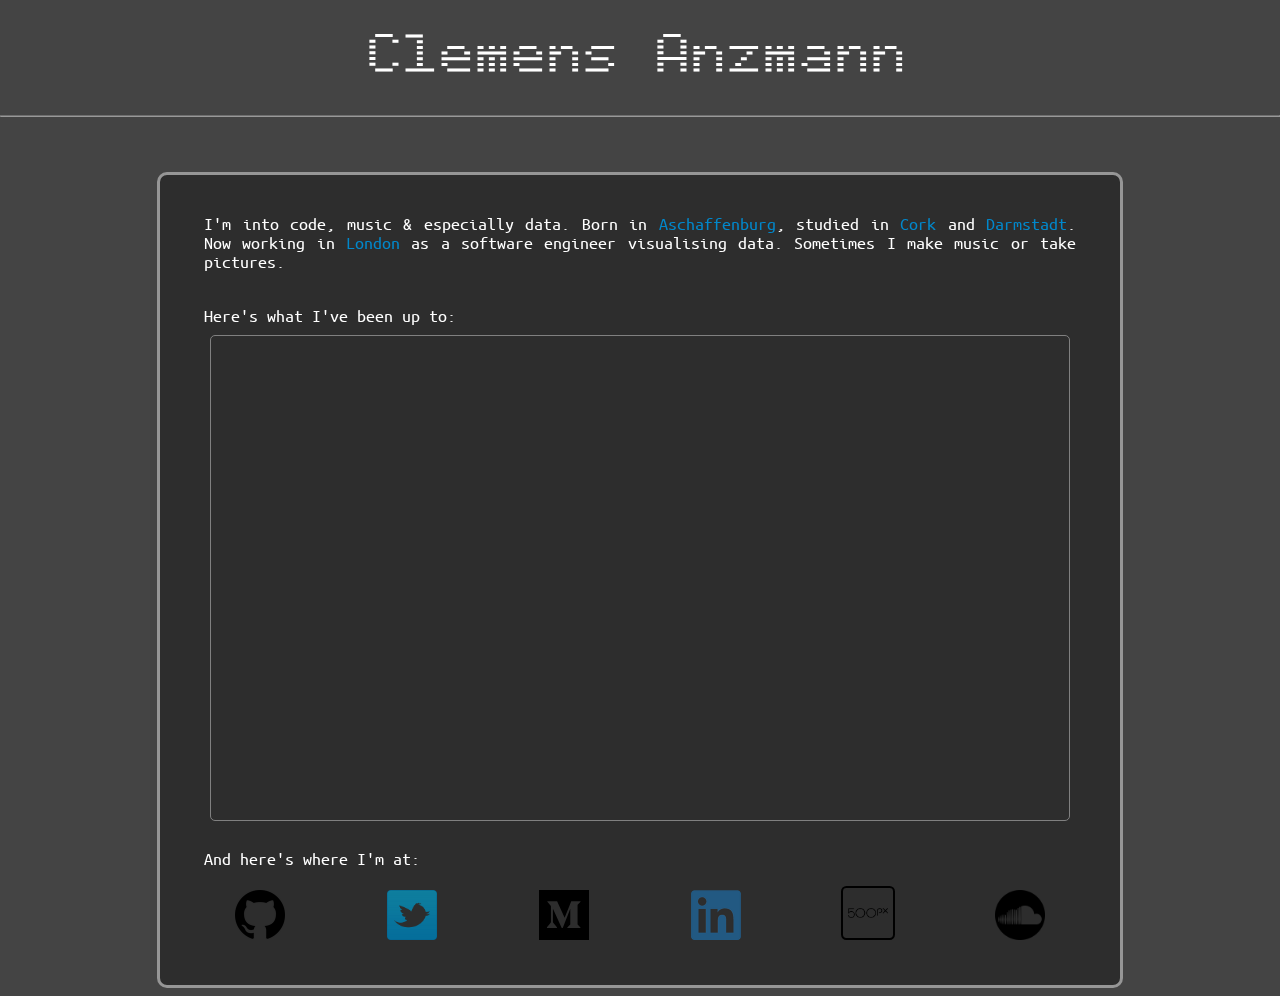
==== index.html @ d457fbdd "fix footer css" ====
<!DOCTYPE html PUBLIC "-//W3C//DTD XHTML 1.0 Transitional//EN" "http://www.w3.org/TR/xhtml1/DTD/xhtml1-transitional.dtd">
<html xmlns="http://www.w3.org/1999/xhtml">

<head>
    <meta http-equiv="Content-Type" content="text/html; charset=utf-8" />
    <meta name="apple-mobile-web-app-capable" content="yes">
    <meta name="apple-touch-fullscreen" content="yes">
    <meta name="viewport" content="width=device-width, initial-scale=1.0, maximum-scale=1.0">
    <title>Clemens Anzmann</title>
    <link rel="shortcut icon" href="img/clemens anzmann favi.ico">
    <link href="styles/clemens anzmann style.css" rel="stylesheet" />
    <script src="https://d3js.org/d3.v5.min.js"></script>
</head>

<body>
    <div id="particles-js"></div>
    <div id="header">
      <div>Clemens Anzmann</div>
      <hr />
      <div id="linechart"></div>
    </div>
    <span id="loader">
        <br/>
        loading content ...
    </span>
    <div id="innercontent" class="loadingContent">
        <br/>
        <div class="content" id="me">
            <div id="bio">
                I'm into code, music & especially data. Born in <a href="https://en.wikipedia.org/wiki/Aschaffenburg" target="blank">Aschaffenburg</a>, studied in <a href="http://www.cit.ie" target="blank">Cork</a> and <a href="http://www.h-da.de" target="blank">Darmstadt</a>. Now working in <a href="https://en.wikipedia.org/wiki/London" target="blank">London</a> as a software engineer visualising data. Sometimes I make music or take pictures.
            </div>
        </div>
        <div class="content" id="life">
            <div>Here's what I've been up to:</div>
            <iframe src='https://cdn.knightlab.com/libs/timeline/latest/embed/?source=1CzfxyGuZiOerTmJbOv4Hr4H_y2mZ1rmybnNyLMIvnIk&font=PT&maptype=toner&lang=en&height=500&start_at_end=false&initial_zoom=1&timenav_position=bottom' frameborder='0'></iframe>
        </div>
        <div class="content">
          <p>And here's where I'm at:</p>
        </div>
        <div class="content" id="contact">
                <a href="https://github.com/ckanz" target="_blank" onClick="trackEvent('Lower Buttons', 'Click', 'https://github.com/ckanz');">
                    <img src="img/git.png" alt="" width="50" height="50" />
                </a>
                <a href="https://twitter.com/clemens_anzmann" target="_blank" onClick="trackEvent('Lower Buttons', 'Click', this.href);">
                    <img src="img/tw.png" alt="" width="50" height="50" />
                </a>
                <a href="https://medium.com/@ckanz" target="_blank" onClick="trackEvent('Lower Buttons', 'Click', this.href);">
                    <img src="img/medium.svg" alt="" width="50" height="50" />
                </a>
                <a href="http://www.linkedin.com/pub/clemens-anzmann/3b/551/913" target="_blank" onClick="trackEvent('Lower Buttons', 'Click', this.href);">
                    <img src="img/in.png" alt="" width="50" height="50" />
                </a>
                <a href="https://500px.com/clemensanzmann" target="_blank" onClick="trackEvent('Lower Buttons', 'Click', this.href);">
                    <img style="padding: 5px; border-radius: 10%; border: 2px black solid" src="img/500.png" alt="" width="40" height="40" />
                </a>
                <a href="https://soundcloud.com/clemensanzmann" target="_blank" onClick="trackEvent('Lower Buttons', 'Click', this.href);">
                    <img src="img/sc.png" alt="" width="50" height="50" />
                </a>
            </div>
    </div>
      <div id="footer">
        <div id='footer-text'>
          <div>
	    FYI, visuals in the background indicate current pollution levels in London. The data comes hourly from the <a href="http://www.londonair.org.uk/london/asp/publicbulletin.asp?la_id=7&MapType=Google">London Air API</a> by King's College London.
        </div>
        <span id="footer-point-expl">Particles represent level of pollution of the current hour.</span>
        <span id="footer-line-expl">Lines indicate hourly pollution trends over the past 7 days.</span>
        <span id="footer-data"></span>
      </div>
    </div>
    <script>
        // GA
        (function(i, s, o, g, r, a, m) {
            i['GoogleAnalyticsObject'] = r;
            i[r] = i[r] || function() {
                (i[r].q = i[r].q || []).push(arguments)
            }, i[r].l = 1 * new Date();
            a = s.createElement(o),
                m = s.getElementsByTagName(o)[0];
            a.async = 1;
            a.src = g;
            m.parentNode.insertBefore(a, m)
        })(window, document, 'script', '//www.google-analytics.com/analytics.js', 'ga');
        ga('create', 'UA-67255022-1', 'auto');
        ga('send', 'pageview');

        // loader
        (function() {
            window.onload = function() {
                var content = document.getElementById('innercontent');
                content.style.opacity = '1.0';
                document.getElementById('loader').style.display = 'none';
                getLondonTimeSeriesAirQuality('CT3', function(data) {
                    data.timeSeriesArray.forEach(function(series, i) {
                        drawLineChart(series, data.metricNameArray[i])
                    });
                });
                getLondonAirQuality('CT3', function(particleNumber) {
                    particlesJS('particles-js',
                        getParticleSettings(particleNumber)
                    );
                });
            };
        })();
    </script>
    <script src="js/ga-helper.js"></script>
    <script src="js/particles.min.js"></script>
    <script src="js/lineChart.js"></script>
    <script src="js/londonAirApi.js"></script>
    <script src="js/particles.js"></script>
</body>

</html>
---- styles/clemens anzmann style.css ----
@font-face {
    font-family: "Ubuntu";
    src: url("UbuntuMono-R.ttf");
}

@font-face {
    font-family: "Header";
    src: url("BPdotsMinusBold.otf");
}

body {
    width: 100%;
    margin-right: auto;
    margin-left: auto;
    font-family: "Ubuntu", arial, sans-serif;
    font-size: 18px;
    text-align: center;
    font-weight: normal;
    color: white;
    background-color: RGB(68, 68, 68);
    border: none;
}

a:link {
    color: #08C;
}
a:visited {
    color: #08C;
}
a:hover {
    color: #08C;
}
a:active {
    color: #08C;
}
a:link {
    text-decoration: none;
}
a:visited {
    text-decoration: none;
}
a img {
    border: 0
}

hr {
    opacity: 0.5;
}

.content, #innercontent {
    min-width: 355px;
    max-width: 1000px;
    margin-right: auto;
    margin-left: auto;
    position: relative;
}
.content {
    width: 95%;
    z-index: 1;
}

#innercontent {
    opacity: 0.0;
    transition: opacity 3s;
    width: 75%;
    padding-bottom: 30px;
    background-color: rgba(0, 0, 0, 0.33);
    border: 3px solid rgba(255, 255, 255, 0.5);
    border-radius: 10px;
}

#header {
    font-family: "Header", arial, sans-serif;
    font-size: 60px;
    padding-top: 25px;
    padding-bottom: 25px;
}

#me,
#contact,
#media,
#life {
    display: table;
    width: 95%;
    margin-bottom: 15px;
}

#life div, .content p {
    text-align: left;
    margin-left: 20px;
    min-width: 302px;
}

#bio {
    text-align: justify;
    margin: 10px;
    min-width: 302px;
    padding: 10px;
    display: inline-block;
}

#me img {
    margin-top: 15px;
    margin: 10px;
    float:left;
    border-radius: 5px;
    border: 1px solid gray;
}

#contact a,
#life a,
#media a {
    display: table-cell;
    width: 16.666666667%;
    line-height: 87px;
    text-align: center;
}

#life iframe {
    margin: 10px;
    width: 94%;
    height: 484px;
    border-radius: 5px;
    border: 1px solid gray;
}

#particles-js{
    width: 100%;
    height: 100%;
    position: fixed;
    top: 0px;
    left: 0px;
}


#footer {
    margin-top: 0px;
    opacity: 0.0;
    transition: opacity 3s;
    position: fixed;
    left: 0;
    bottom: 0;
    width: 100%;
    background-color: rgba(0, 0, 0, 0.5);
    text-align: center;
    padding: 10px;
    font-size: 14px;
    font-style: italic;
}

#footer-text {
  width: 90%;
  margin: auto;
}

#footer-point-expl, #footer-line-expl, #footer-data {
    display: none;
    opacity: 0.0;
    transition: opacity 3s;
}

#linechart {
    position: fixed;
    top: 50px;
    left: 0px;
}

.line {
  fill: none;
  stroke: white;
  stroke-dasharray: 2, 5;
  stroke-width: 2px;
}
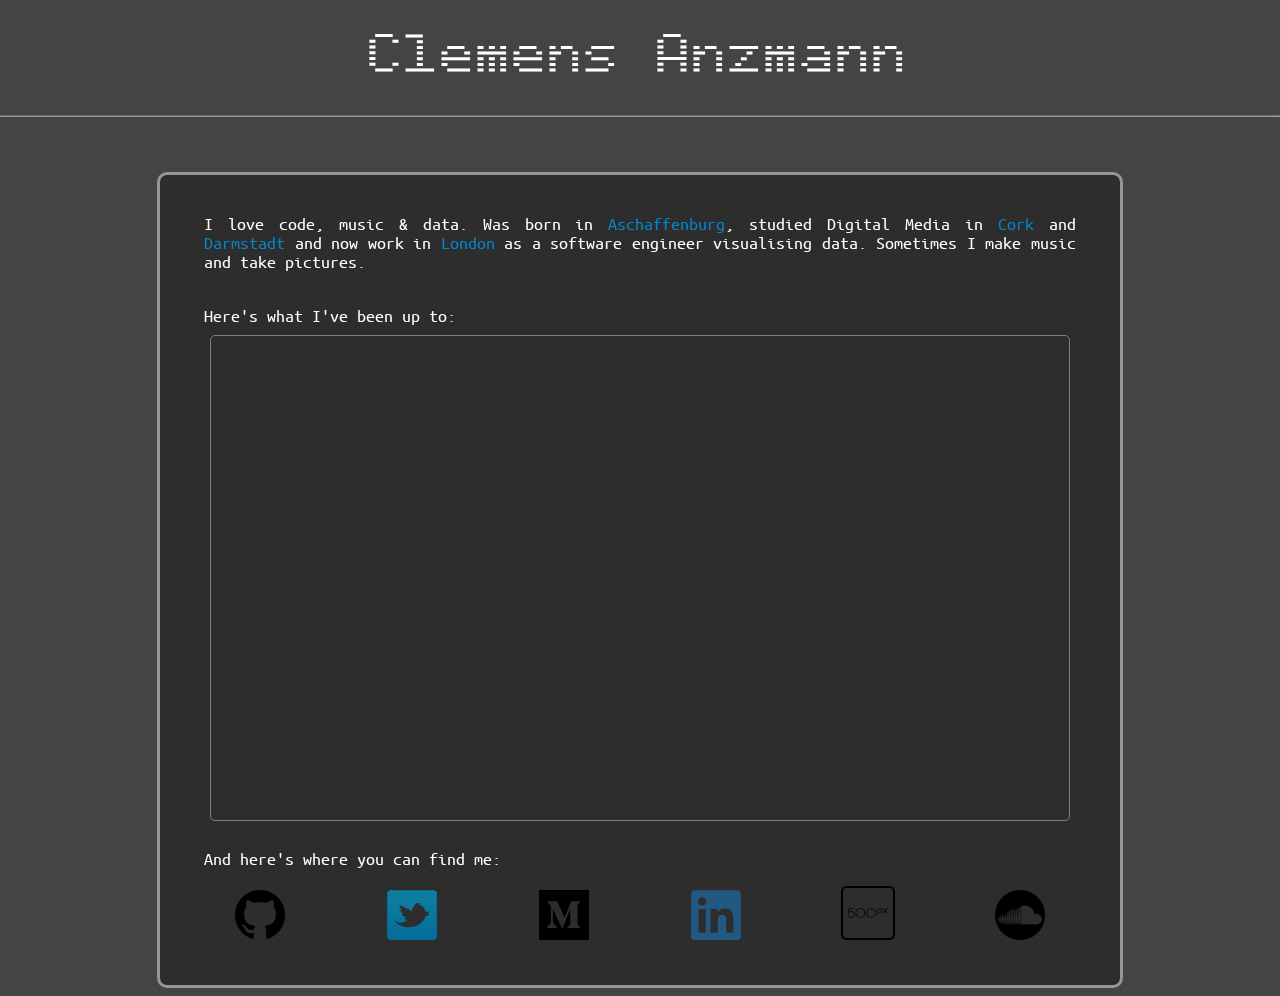
==== commit 9bd89b1b: "update text" ====
--- a/index.html
+++ b/index.html
@@ -27,7 +27,7 @@
         <br/>
         <div class="content" id="me">
             <div id="bio">
-                I'm into code, music & especially data. Born in <a href="https://en.wikipedia.org/wiki/Aschaffenburg" target="blank">Aschaffenburg</a>, studied in <a href="http://www.cit.ie" target="blank">Cork</a> and <a href="http://www.h-da.de" target="blank">Darmstadt</a>. Now working in <a href="https://en.wikipedia.org/wiki/London" target="blank">London</a> as a software engineer visualising data. Sometimes I make music or take pictures.
+                I love code, music & data. Was born in <a href="https://en.wikipedia.org/wiki/Aschaffenburg" target="blank">Aschaffenburg</a>, studied Digital Media in <a href="http://www.cit.ie" target="blank">Cork</a> and <a href="http://www.h-da.de" target="blank">Darmstadt</a> and now work in <a href="https://en.wikipedia.org/wiki/London" target="blank">London</a> as a software engineer visualising data. Sometimes I make music and take pictures.
             </div>
         </div>
         <div class="content" id="life">
@@ -35,7 +35,7 @@
             <iframe src='https://cdn.knightlab.com/libs/timeline/latest/embed/?source=1CzfxyGuZiOerTmJbOv4Hr4H_y2mZ1rmybnNyLMIvnIk&font=PT&maptype=toner&lang=en&height=500&start_at_end=false&initial_zoom=1&timenav_position=bottom' frameborder='0'></iframe>
         </div>
         <div class="content">
-          <p>And here's where I'm at:</p>
+          <p>And here's where you can find me:</p>
         </div>
         <div class="content" id="contact">
                 <a href="https://github.com/ckanz" target="_blank" onClick="trackEvent('Lower Buttons', 'Click', 'https://github.com/ckanz');">
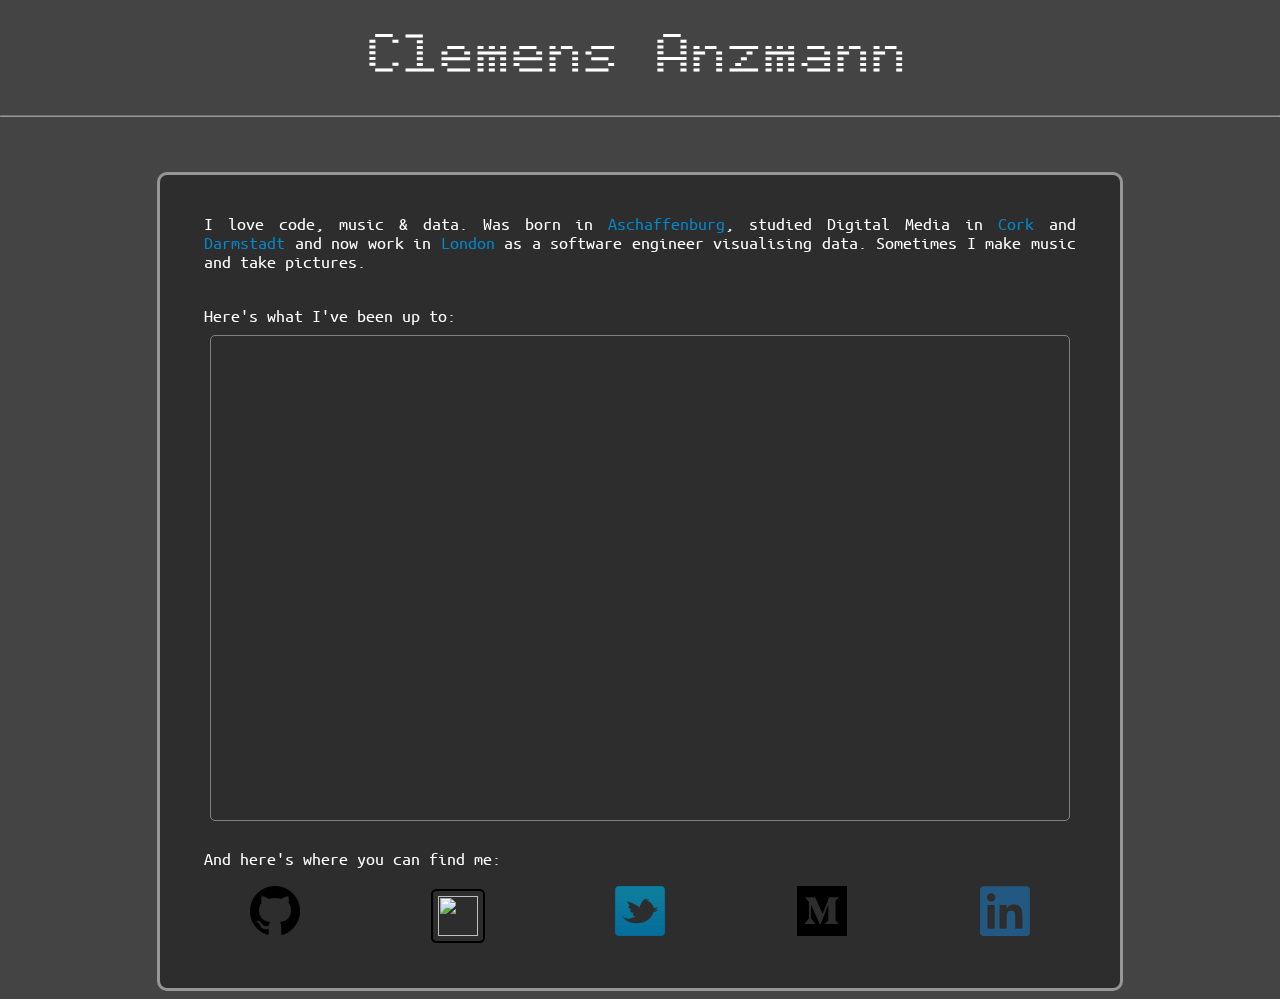
==== commit d699100c: "add observable link and remove music and photo links" ====
--- a/index.html
+++ b/index.html
@@ -41,6 +41,9 @@
                 <a href="https://github.com/ckanz" target="_blank" onClick="trackEvent('Lower Buttons', 'Click', 'https://github.com/ckanz');">
                     <img src="img/git.png" alt="" width="50" height="50" />
                 </a>
+                <a href="https://observablehq.com/@ckanz" target="_blank" onClick="trackEvent('Lower Buttons', 'Click', this.href);">
+                    <img style="padding: 5px; border-radius: 10%; border: 2px black solid" src="img/ob.png" alt="" width="40" height="40" />
+                </a>
                 <a href="https://twitter.com/clemens_anzmann" target="_blank" onClick="trackEvent('Lower Buttons', 'Click', this.href);">
                     <img src="img/tw.png" alt="" width="50" height="50" />
                 </a>
@@ -49,12 +52,6 @@
                 </a>
                 <a href="http://www.linkedin.com/pub/clemens-anzmann/3b/551/913" target="_blank" onClick="trackEvent('Lower Buttons', 'Click', this.href);">
                     <img src="img/in.png" alt="" width="50" height="50" />
-                </a>
-                <a href="https://500px.com/clemensanzmann" target="_blank" onClick="trackEvent('Lower Buttons', 'Click', this.href);">
-                    <img style="padding: 5px; border-radius: 10%; border: 2px black solid" src="img/500.png" alt="" width="40" height="40" />
-                </a>
-                <a href="https://soundcloud.com/clemensanzmann" target="_blank" onClick="trackEvent('Lower Buttons', 'Click', this.href);">
-                    <img src="img/sc.png" alt="" width="50" height="50" />
                 </a>
             </div>
     </div>
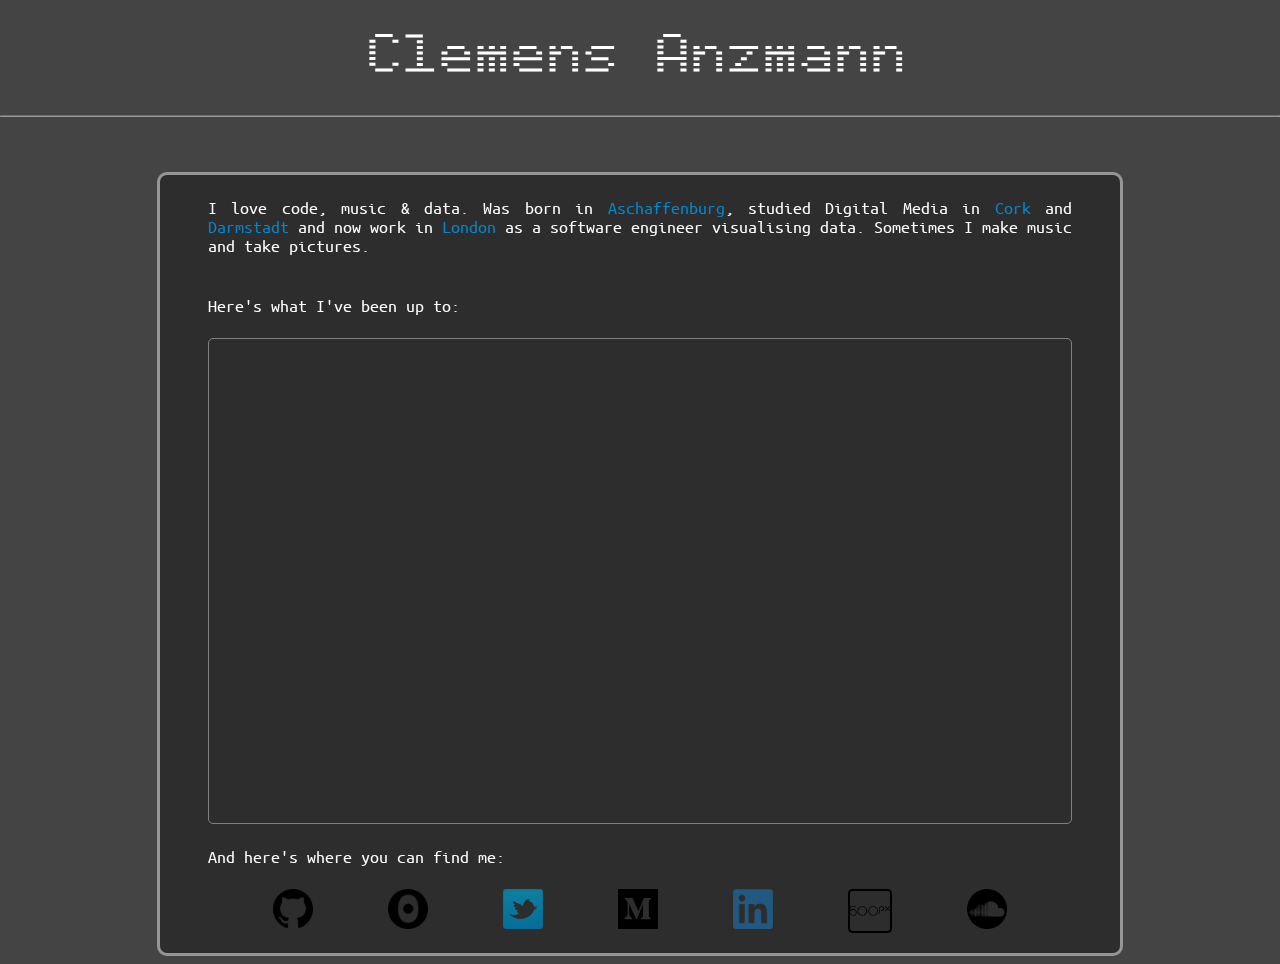
==== commit a5920535: "add observable link and clean up css" ====
--- a/index.html
+++ b/index.html
@@ -24,14 +24,13 @@
         loading content ...
     </span>
     <div id="innercontent" class="loadingContent">
-        <br/>
         <div class="content" id="me">
-            <div id="bio">
-                I love code, music & data. Was born in <a href="https://en.wikipedia.org/wiki/Aschaffenburg" target="blank">Aschaffenburg</a>, studied Digital Media in <a href="http://www.cit.ie" target="blank">Cork</a> and <a href="http://www.h-da.de" target="blank">Darmstadt</a> and now work in <a href="https://en.wikipedia.org/wiki/London" target="blank">London</a> as a software engineer visualising data. Sometimes I make music and take pictures.
-            </div>
+            <p>I love code, music & data. Was born in <a href="https://en.wikipedia.org/wiki/Aschaffenburg" target="blank">Aschaffenburg</a>, studied Digital Media in <a href="http://www.cit.ie" target="blank">Cork</a> and <a href="http://www.h-da.de" target="blank">Darmstadt</a> and now work in <a href="https://en.wikipedia.org/wiki/London" target="blank">London</a> as a software engineer visualising data. Sometimes I make music and take pictures.</p>
+        </div>
+        <div class="content">
+            <p>Here's what I've been up to:</p>
         </div>
         <div class="content" id="life">
-            <div>Here's what I've been up to:</div>
             <iframe src='https://cdn.knightlab.com/libs/timeline/latest/embed/?source=1CzfxyGuZiOerTmJbOv4Hr4H_y2mZ1rmybnNyLMIvnIk&font=PT&maptype=toner&lang=en&height=500&start_at_end=false&initial_zoom=1&timenav_position=bottom' frameborder='0'></iframe>
         </div>
         <div class="content">
@@ -39,21 +38,25 @@
         </div>
         <div class="content" id="contact">
                 <a href="https://github.com/ckanz" target="_blank" onClick="trackEvent('Lower Buttons', 'Click', 'https://github.com/ckanz');">
-                    <img src="img/git.png" alt="" width="50" height="50" />
+                    <img src="img/git.png" alt="" width="40" height="40" />
                 </a>
                 <a href="https://observablehq.com/@ckanz" target="_blank" onClick="trackEvent('Lower Buttons', 'Click', this.href);">
-                    <img style="padding: 5px; border-radius: 10%; border: 2px black solid" src="img/ob.png" alt="" width="40" height="40" />
+                    <img src="img/ob.png" alt="" width="40" height="40" />
                 </a>
                 <a href="https://twitter.com/clemens_anzmann" target="_blank" onClick="trackEvent('Lower Buttons', 'Click', this.href);">
-                    <img src="img/tw.png" alt="" width="50" height="50" />
+                    <img src="img/tw.png" alt="" width="40" height="40" />
                 </a>
                 <a href="https://medium.com/@ckanz" target="_blank" onClick="trackEvent('Lower Buttons', 'Click', this.href);">
-                    <img src="img/medium.svg" alt="" width="50" height="50" />
+                    <img src="img/medium.svg" alt="" width="40" height="40" />
                 </a>
                 <a href="http://www.linkedin.com/pub/clemens-anzmann/3b/551/913" target="_blank" onClick="trackEvent('Lower Buttons', 'Click', this.href);">
-                    <img src="img/in.png" alt="" width="50" height="50" />
+                    <img src="img/in.png" alt="" width="40" height="40" />
                 </a>
-            </div>
+                <a href="https://500px.com/clemensanzmann" target="_blank" onClick="trackEvent('Lower Buttons', 'Click', this.href);">
+                    <img style="border-radius: 10%; border: 2px black solid" src="img/500.png" alt="" width="40" height="40" />
+                </a>
+                <a href="https://soundcloud.com/clemensanzmann" target="_blank" onClick="trackEvent('Lower Buttons', 'Click', this.href);">
+                    <img src="img/sc.png" alt="" width="40" height="40" /> </a> </div>
     </div>
       <div id="footer">
         <div id='footer-text'>
--- a/styles/clemens anzmann style.css
+++ b/styles/clemens anzmann style.css
@@ -10,6 +10,7 @@
 
 body {
     width: 100%;
+    min-width: 300px;
     margin-right: auto;
     margin-left: auto;
     font-family: "Ubuntu", arial, sans-serif;
@@ -24,49 +25,60 @@
 a:link {
     color: #08C;
 }
+
 a:visited {
     color: #08C;
 }
+
 a:hover {
     color: #08C;
 }
+
 a:active {
     color: #08C;
 }
+
 a:link {
     text-decoration: none;
 }
+
 a:visited {
     text-decoration: none;
 }
+
 a img {
-    border: 0
+    border: 0;
+    margin: 0px 10px;
 }
 
 hr {
     opacity: 0.5;
 }
 
-.content, #innercontent {
-    min-width: 355px;
+#innercontent {
     max-width: 1000px;
     margin-right: auto;
     margin-left: auto;
     position: relative;
-}
-.content {
-    width: 95%;
-    z-index: 1;
-}
-
-#innercontent {
     opacity: 0.0;
     transition: opacity 3s;
     width: 75%;
-    padding-bottom: 30px;
+    padding-bottom: 15px;
     background-color: rgba(0, 0, 0, 0.33);
     border: 3px solid rgba(255, 255, 255, 0.5);
     border-radius: 10px;
+}
+
+.content {
+    z-index: 1;
+    display: flex;
+    text-align: justify;
+    margin: 5px 5%;
+}
+
+#contact,
+#life {
+    justify-content: space-evenly;
 }
 
 #header {
@@ -76,62 +88,20 @@
     padding-bottom: 25px;
 }
 
-#me,
-#contact,
-#media,
-#life {
-    display: table;
-    width: 95%;
-    margin-bottom: 15px;
-}
-
-#life div, .content p {
-    text-align: left;
-    margin-left: 20px;
-    min-width: 302px;
-}
-
-#bio {
-    text-align: justify;
-    margin: 10px;
-    min-width: 302px;
-    padding: 10px;
-    display: inline-block;
-}
-
-#me img {
-    margin-top: 15px;
-    margin: 10px;
-    float:left;
-    border-radius: 5px;
-    border: 1px solid gray;
-}
-
-#contact a,
-#life a,
-#media a {
-    display: table-cell;
-    width: 16.666666667%;
-    line-height: 87px;
-    text-align: center;
-}
-
 #life iframe {
-    margin: 10px;
-    width: 94%;
+    width: 100%;
     height: 484px;
     border-radius: 5px;
     border: 1px solid gray;
 }
 
-#particles-js{
+#particles-js {
     width: 100%;
     height: 100%;
     position: fixed;
     top: 0px;
     left: 0px;
 }
-
 
 #footer {
     margin-top: 0px;
@@ -149,11 +119,13 @@
 }
 
 #footer-text {
-  width: 90%;
-  margin: auto;
+    width: 90%;
+    margin: auto;
 }
 
-#footer-point-expl, #footer-line-expl, #footer-data {
+#footer-point-expl,
+#footer-line-expl,
+#footer-data {
     display: none;
     opacity: 0.0;
     transition: opacity 3s;
@@ -166,8 +138,8 @@
 }
 
 .line {
-  fill: none;
-  stroke: white;
-  stroke-dasharray: 2, 5;
-  stroke-width: 2px;
+    fill: none;
+    stroke: white;
+    stroke-dasharray: 2, 5;
+    stroke-width: 2px;
 }
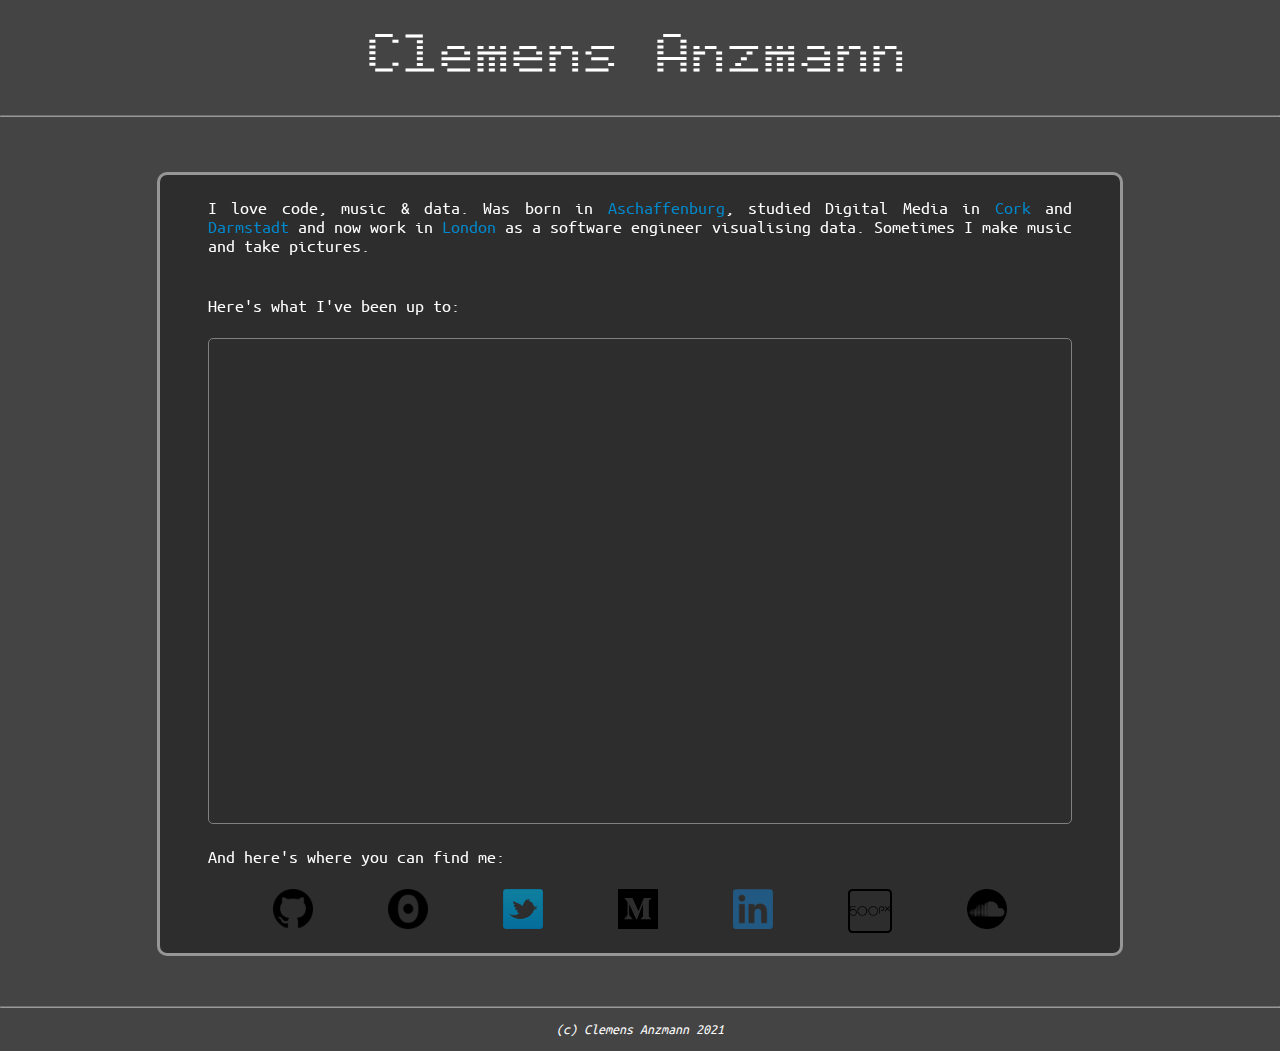
==== commit 815c79dd: "fix footer" ====
--- a/index.html
+++ b/index.html
@@ -59,13 +59,15 @@
                     <img src="img/sc.png" alt="" width="40" height="40" /> </a> </div>
     </div>
       <div id="footer">
-        <div id='footer-text'>
-          <div>
+        <hr />
+        <div>
+          <div id='footer-text'>
 	    FYI, visuals in the background indicate current pollution levels in London. The data comes hourly from the <a href="http://www.londonair.org.uk/london/asp/publicbulletin.asp?la_id=7&MapType=Google">London Air API</a> by King's College London.
         </div>
         <span id="footer-point-expl">Particles represent level of pollution of the current hour.</span>
         <span id="footer-line-expl">Lines indicate hourly pollution trends over the past 7 days.</span>
         <span id="footer-data"></span>
+        <div>(c) Clemens Anzmann 2021</div>
       </div>
     </div>
     <script>
--- a/styles/clemens anzmann style.css
+++ b/styles/clemens anzmann style.css
@@ -104,30 +104,23 @@
 }
 
 #footer {
-    margin-top: 0px;
-    opacity: 0.0;
+    opacity: 1.0;
     transition: opacity 3s;
-    position: fixed;
-    left: 0;
-    bottom: 0;
     width: 100%;
-    background-color: rgba(0, 0, 0, 0.5);
     text-align: center;
-    padding: 10px;
     font-size: 14px;
     font-style: italic;
+    margin-top: 50px;
+    line-height: 2;
 }
 
-#footer-text {
-    width: 90%;
-    margin: auto;
-}
-
+#footer-text,
 #footer-point-expl,
 #footer-line-expl,
 #footer-data {
+    width: 90%;
     display: none;
-    opacity: 0.0;
+    opacity: 1.0;
     transition: opacity 3s;
 }
 
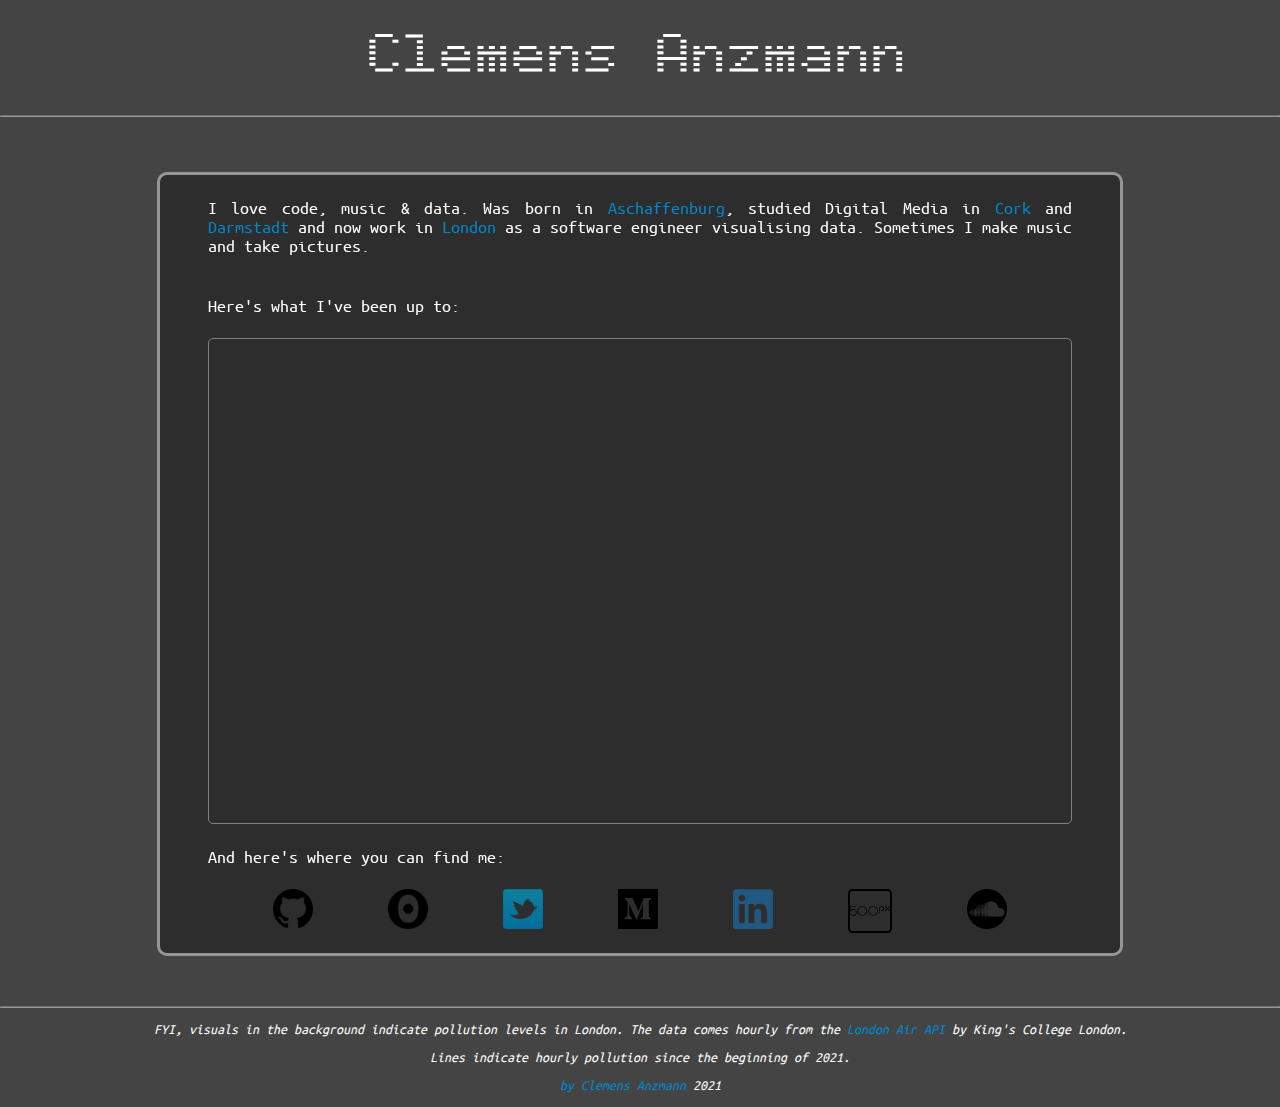
==== commit 5ece8838: "maintain London Api api datavis" ====
--- a/index.html
+++ b/index.html
@@ -62,12 +62,12 @@
         <hr />
         <div>
           <div id='footer-text'>
-	    FYI, visuals in the background indicate current pollution levels in London. The data comes hourly from the <a href="http://www.londonair.org.uk/london/asp/publicbulletin.asp?la_id=7&MapType=Google">London Air API</a> by King's College London.
+	    FYI, visuals in the background indicate pollution levels in London. The data comes hourly from the <a href="http://www.londonair.org.uk/london/asp/publicbulletin.asp?la_id=7&MapType=Google">London Air API</a> by King's College London.
         </div>
-        <span id="footer-point-expl">Particles represent level of pollution of the current hour.</span>
-        <span id="footer-line-expl">Lines indicate hourly pollution trends over the past 7 days.</span>
+        <span id="footer-point-expl">Particles represent the level of pollution of the current hour.</span>
+        <span id="footer-line-expl">Lines indicate hourly pollution since the beginning of 2021.</span>
         <span id="footer-data"></span>
-        <div>(c) Clemens Anzmann 2021</div>
+        <div><a href="https://github.com/ckanz/personal-homepage">by Clemens Anzmann</a> 2021</div>
       </div>
     </div>
     <script>
@@ -97,11 +97,11 @@
                         drawLineChart(series, data.metricNameArray[i])
                     });
                 });
-                getLondonAirQuality('CT3', function(particleNumber) {
-                    particlesJS('particles-js',
-                        getParticleSettings(particleNumber)
-                    );
-                });
+                // getLondonAirQuality('CT3', function(particleNumber) {
+                //     particlesJS('particles-js',
+                //         getParticleSettings(particleNumber)
+                //     );
+                // });
             };
         })();
     </script>
--- a/styles/clemens anzmann style.css
+++ b/styles/clemens anzmann style.css
@@ -101,6 +101,7 @@
     position: fixed;
     top: 0px;
     left: 0px;
+    pointer-events: none;
 }
 
 #footer {
@@ -118,9 +119,8 @@
 #footer-point-expl,
 #footer-line-expl,
 #footer-data {
-    width: 90%;
+    opacity: 0.0;
     display: none;
-    opacity: 1.0;
     transition: opacity 3s;
 }
 
@@ -128,6 +128,7 @@
     position: fixed;
     top: 50px;
     left: 0px;
+    pointer-events: none;
 }
 
 .line {
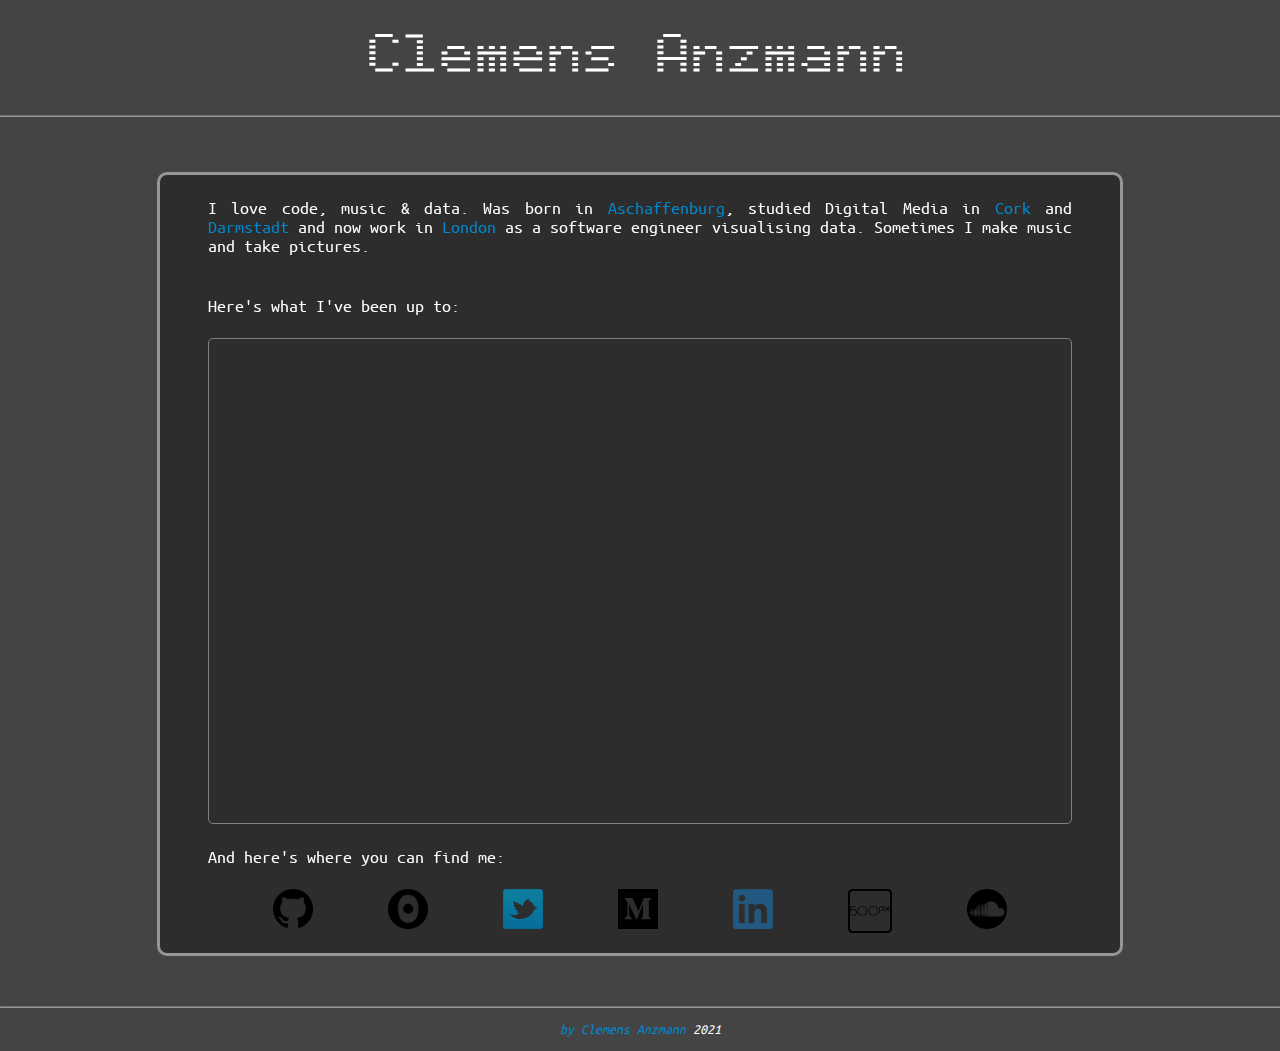
==== commit ff307c43: "fix timeline data source" ====
--- a/index.html
+++ b/index.html
@@ -31,7 +31,7 @@
             <p>Here's what I've been up to:</p>
         </div>
         <div class="content" id="life">
-            <iframe src='https://cdn.knightlab.com/libs/timeline/latest/embed/?source=1CzfxyGuZiOerTmJbOv4Hr4H_y2mZ1rmybnNyLMIvnIk&font=PT&maptype=toner&lang=en&height=500&start_at_end=false&initial_zoom=1&timenav_position=bottom' frameborder='0'></iframe>
+            <iframe src='https://cdn.knightlab.com/libs/timeline3/latest/embed/index.html?source=1CzfxyGuZiOerTmJbOv4Hr4H_y2mZ1rmybnNyLMIvnIk&font=PT&maptype=toner&lang=en&height=500&start_at_end=true&initial_zoom=1&timenav_position=bottom' webkitallowfullscreen mozallowfullscreen allowfullscreen frameborder='0'></iframe>
         </div>
         <div class="content">
           <p>And here's where you can find me:</p>
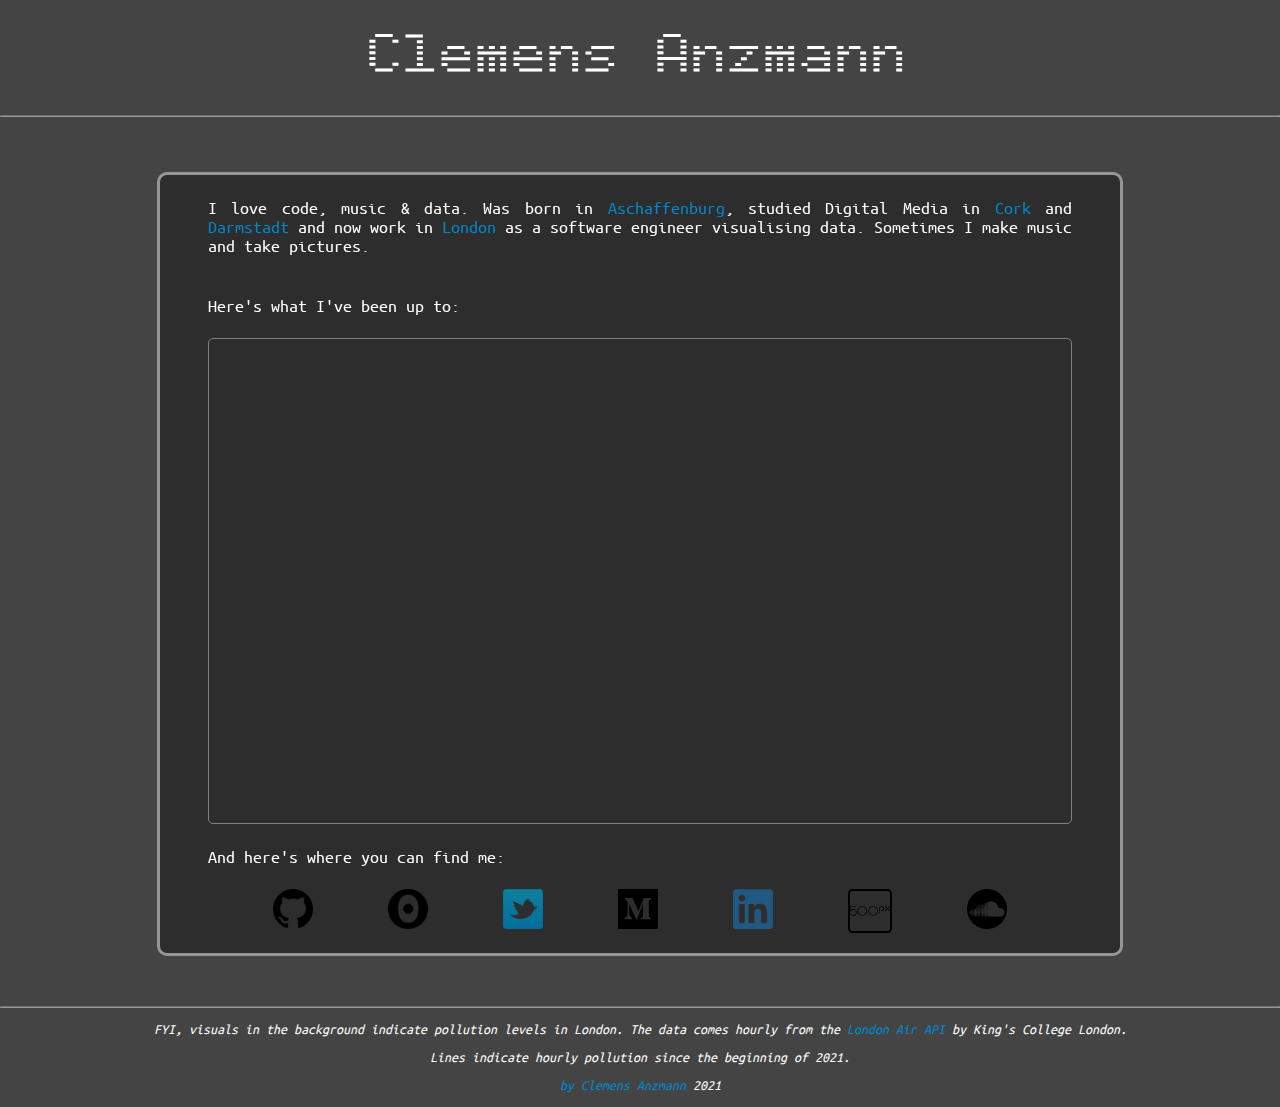
==== commit 0411a4e6: "update timeline settings" ====
--- a/index.html
+++ b/index.html
@@ -31,7 +31,7 @@
             <p>Here's what I've been up to:</p>
         </div>
         <div class="content" id="life">
-            <iframe src='https://cdn.knightlab.com/libs/timeline3/latest/embed/index.html?source=1CzfxyGuZiOerTmJbOv4Hr4H_y2mZ1rmybnNyLMIvnIk&font=PT&maptype=toner&lang=en&height=500&start_at_end=true&initial_zoom=1&timenav_position=bottom' webkitallowfullscreen mozallowfullscreen allowfullscreen frameborder='0'></iframe>
+            <iframe src='https://cdn.knightlab.com/libs/timeline3/latest/embed/index.html?source=1CzfxyGuZiOerTmJbOv4Hr4H_y2mZ1rmybnNyLMIvnIk&start_at_end=true&timenav_position=bottom&is_embed=true&timenav_height=250&default_bg_color=#e5e5e5&height=500&optimal_tick_width=150' webkitallowfullscreen mozallowfullscreen allowfullscreen frameborder='0'></iframe>
         </div>
         <div class="content">
           <p>And here's where you can find me:</p>
